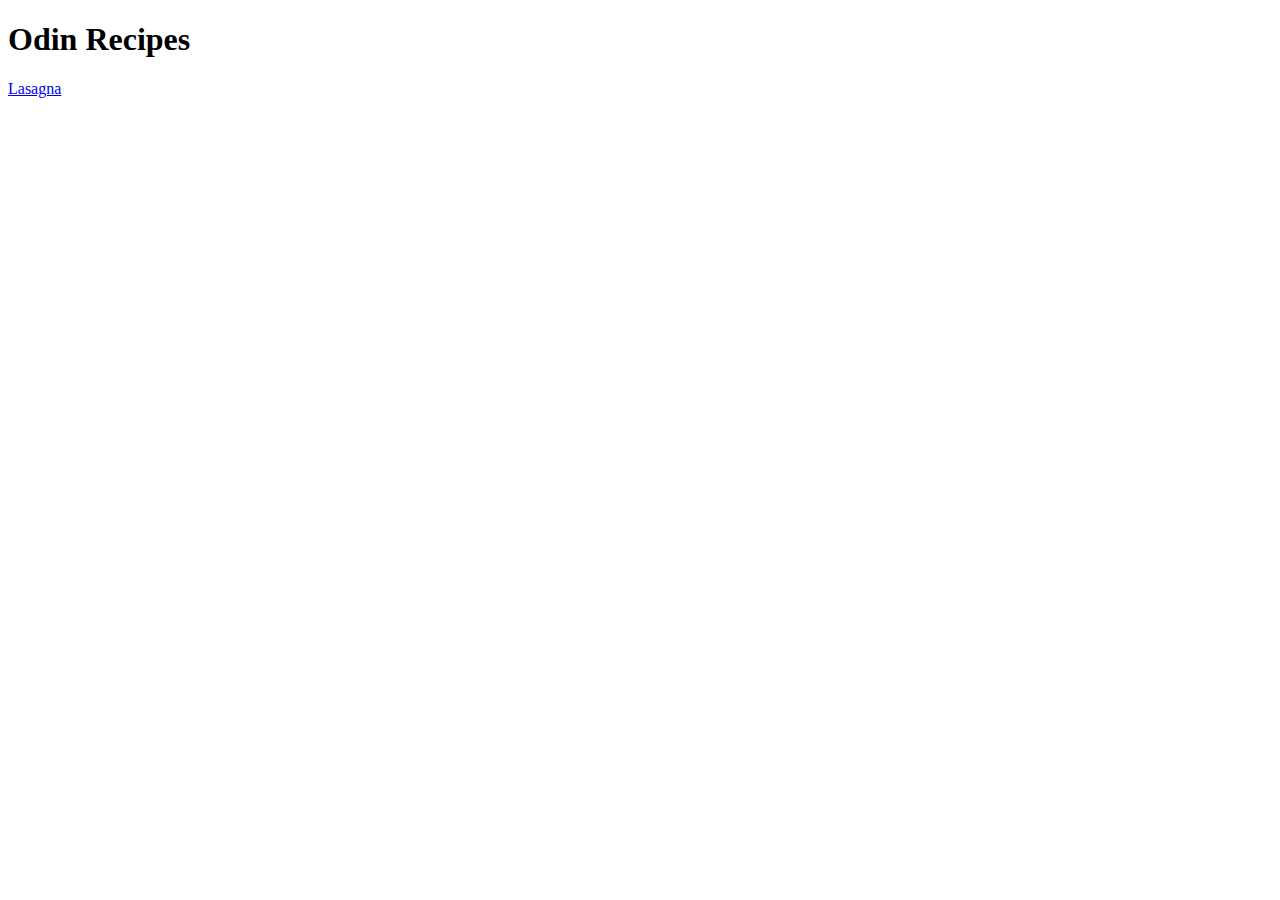
==== index.html @ 31612c2c "Created basic html website using recipe format Utilized <img src> <ul> <ol> tags" ====
<!DOCTYPE html>
<html lang="en">
<head>
    <meta charset="UTF-8">
    <meta name="viewport" content="width=device-width, initial-scale=1.0">
    <title>2-OP-odinRecipes</title>
</head>
<body>
    <h1>Odin Recipes</h1>
    
    <a href="recipes/lasagna.html">Lasagna</a>
   
</body>
</html>
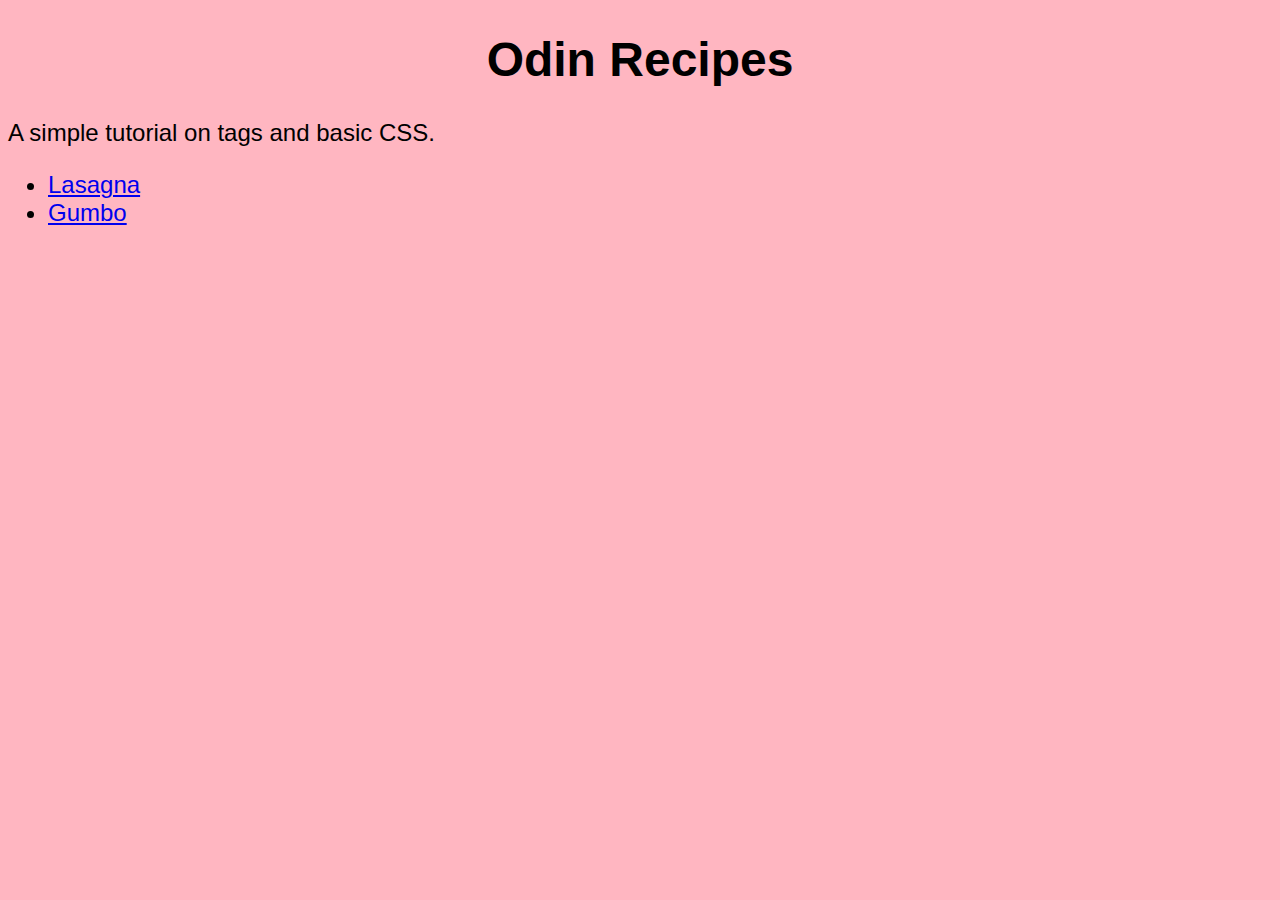
==== commit 0c0c16bd: "Began to practice CSS in original assignment. Linked multiple html pages to a single CSS and learned" ====
--- a/index.html
+++ b/index.html
@@ -4,11 +4,15 @@
     <meta charset="UTF-8">
     <meta name="viewport" content="width=device-width, initial-scale=1.0">
     <title>2-OP-odinRecipes</title>
+    <link rel="stylesheet" href="styles.css">
 </head>
 <body>
     <h1>Odin Recipes</h1>
-    
-    <a href="recipes/lasagna.html">Lasagna</a>
+    <p> A simple tutorial on tags and basic CSS.</p>
+    <ul>
+        <li><a href="recipes/lasagna.html">Lasagna</a></li>
+        <li><a href="recipes/gumbo.html">Gumbo</a></li>
+    </ul>
    
 </body>
 </html>--- a/styles.css
+++ b/styles.css
@@ -0,0 +1,20 @@
+body {
+    color: black;
+    background-color: lightpink;
+    font-size: 24px;
+    font-family:Arial, Helvetica, sans-serif;    
+}
+
+h1 {
+    text-align: center;
+}
+
+.food {
+    display: block;
+    margin-left: auto;
+    margin-right: auto;
+    width: 500px;
+    height: auto;
+    border: 10px solid black;
+   
+}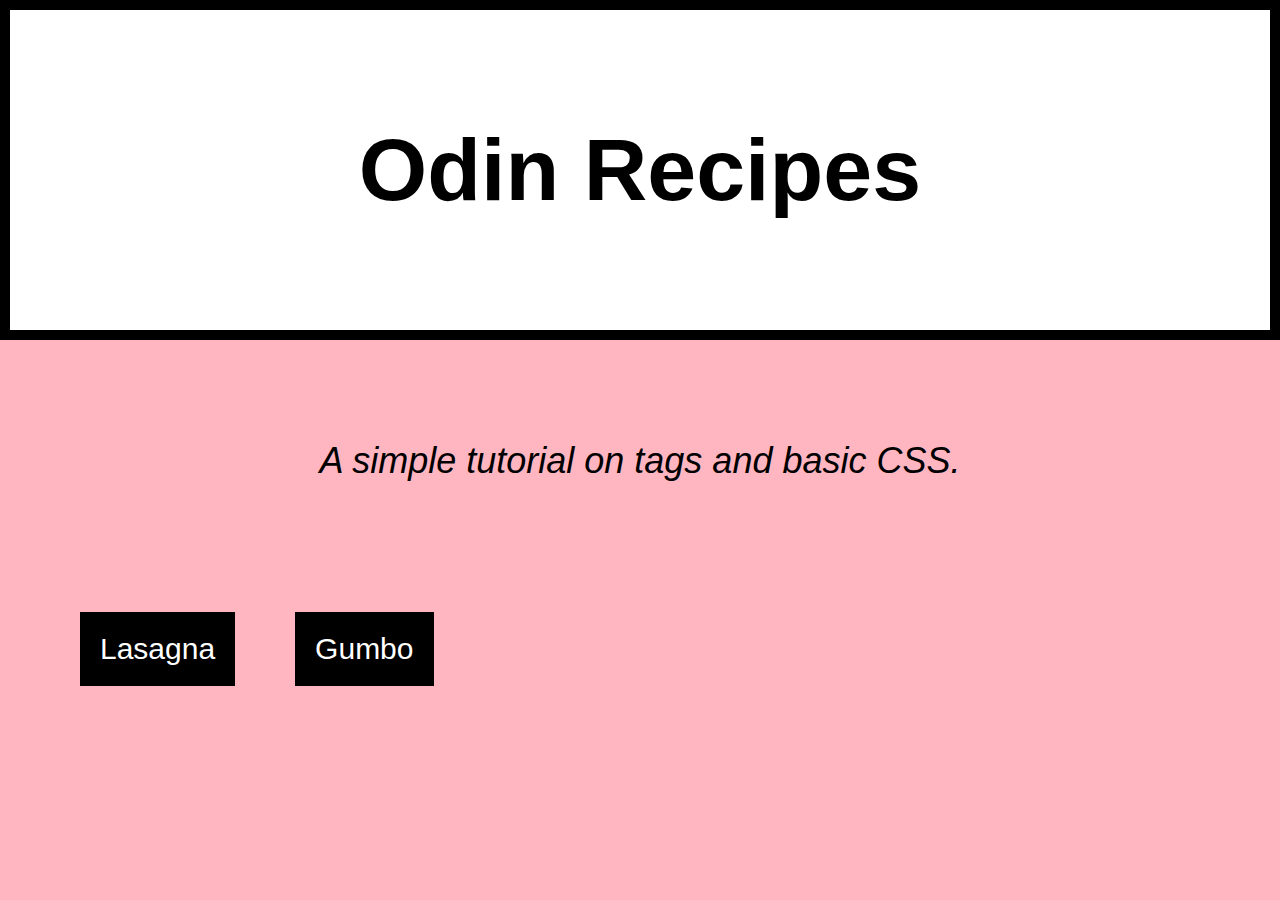
==== commit 9cba54b1: "Practiced using different elements to style containers" ====
--- a/index.html
+++ b/index.html
@@ -7,12 +7,21 @@
     <link rel="stylesheet" href="styles.css">
 </head>
 <body>
-    <h1>Odin Recipes</h1>
-    <p> A simple tutorial on tags and basic CSS.</p>
-    <ul>
-        <li><a href="recipes/lasagna.html">Lasagna</a></li>
-        <li><a href="recipes/gumbo.html">Gumbo</a></li>
-    </ul>
+    <!-- Practicing seperating webpage elements into <div> -->
+    <div class="banner">
+        <h1>Odin Recipes</h1>
+    </div>
+    
+    <div class="overview">
+        <p> A simple tutorial on tags and basic CSS.</p>
+    </div>
+    
+    <div class="rlinks">
+        <ul>
+            <li><a href="recipes/lasagna.html">Lasagna</a></li>
+            <li><a href="recipes/gumbo.html">Gumbo</a></li>
+        </ul>
+    </div>
    
 </body>
 </html>--- a/styles.css
+++ b/styles.css
@@ -1,18 +1,50 @@
-body {
+body { 
     color: black;
     background-color: lightpink;
-    font-size: 24px;
-    font-family:Arial, Helvetica, sans-serif;    
+    font-family:Arial, Helvetica, sans-serif;  
+    margin: 0;  
+    padding: 0;
+    box-sizing: border-box;
 }
+/* sets default for page */
+.banner {
+    font-size: 44px;
+    text-align: center;
+    border: 10px solid black;
+    padding: 50px 0;
+    background-color: white;
 
-h1 {
+}
+/* styles the banner */
+.overview p{
     text-align: center;
+    font-size: 36px;
+    font-style: italic;
+    margin: 100px;
 }
-
+/* styles the <p> tag within the div class overview */
+.rlinks ul{
+    font-size: 30px;
+    list-style-type: none;
+    margin: 10px;
+}
+/* styles the unordered list container */
+.rlinks li{
+    border: 10px solid black;
+    padding: 10px;
+    float: left;
+    background-color: black;
+    margin: 30px;
+}
+/* styles the list items */
+.rlinks li a{
+    text-decoration: none;
+    color: white;
+}
+/* styles the links within the list items */
 .food {
     display: block;
-    margin-left: auto;
-    margin-right: auto;
+    margin: 0 auto;
     width: 500px;
     height: auto;
     border: 10px solid black;
